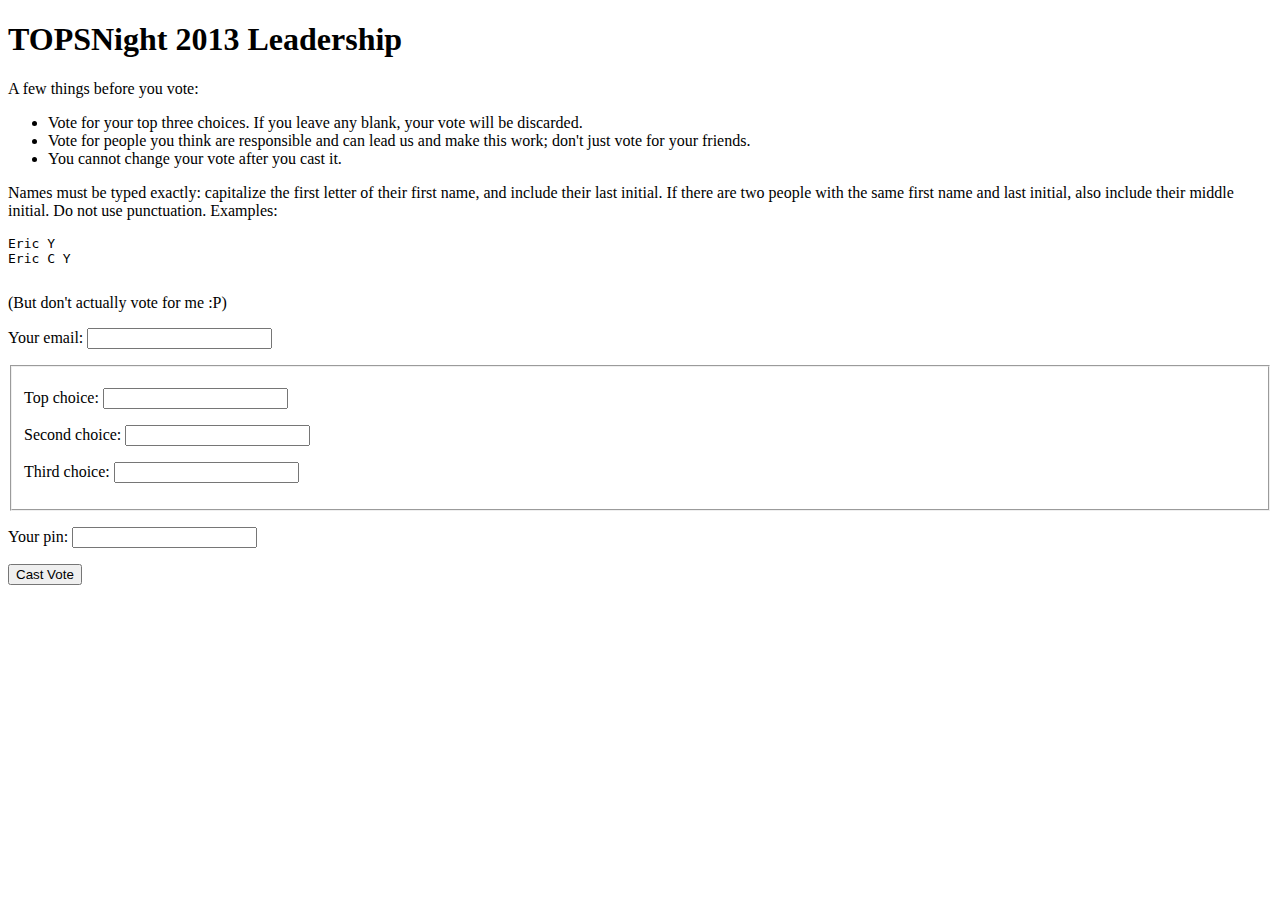
==== index.html @ e337607c "Initial commit" ====
<!DOCTYPE html>
<html>
  <head>
    <title>TOPSNight 2013 Leadership voting</title>
  </head>
  <body>
    <h1>TOPSNight 2013 Leadership</h1>
    <p>A few things before you vote: </p>
    <ul>
      <li>Vote for your top three choices. If you leave any blank, your vote will be discarded.</li>
      <li>Vote for people you think are responsible and can lead us and make this work; don't just vote for your friends.</li>
      <li>You cannot change your vote after you cast it.</li>
    </ul>
    <p>Names must be typed exactly: capitalize the first letter of their first name, and include their last initial. If there are two people with the same first name and last initial, also include their middle initial. Do not use punctuation. Examples: <pre>
Eric Y
Eric C Y
      </pre>(But don't actually vote for me :P)</p>
    <form action="/submit" method="post">
      <p><label>Your email: <input type=email name=emailGiven required></label></p>
      
      <fieldset>
        <p><label>Top choice: <input type="text" name="choice1" required></label></p>
        <p><label>Second choice: <input type="text" name="choice2" required></label></p>
        <p><label>Third choice: <input type="text" name="choice3" required></label></p>
      </fieldset>
      
      <p><label>Your pin: <input type=text name=key required></label></p>
      
      <p><input type="submit" value="Cast Vote"></p>
    
  </body>
</html>
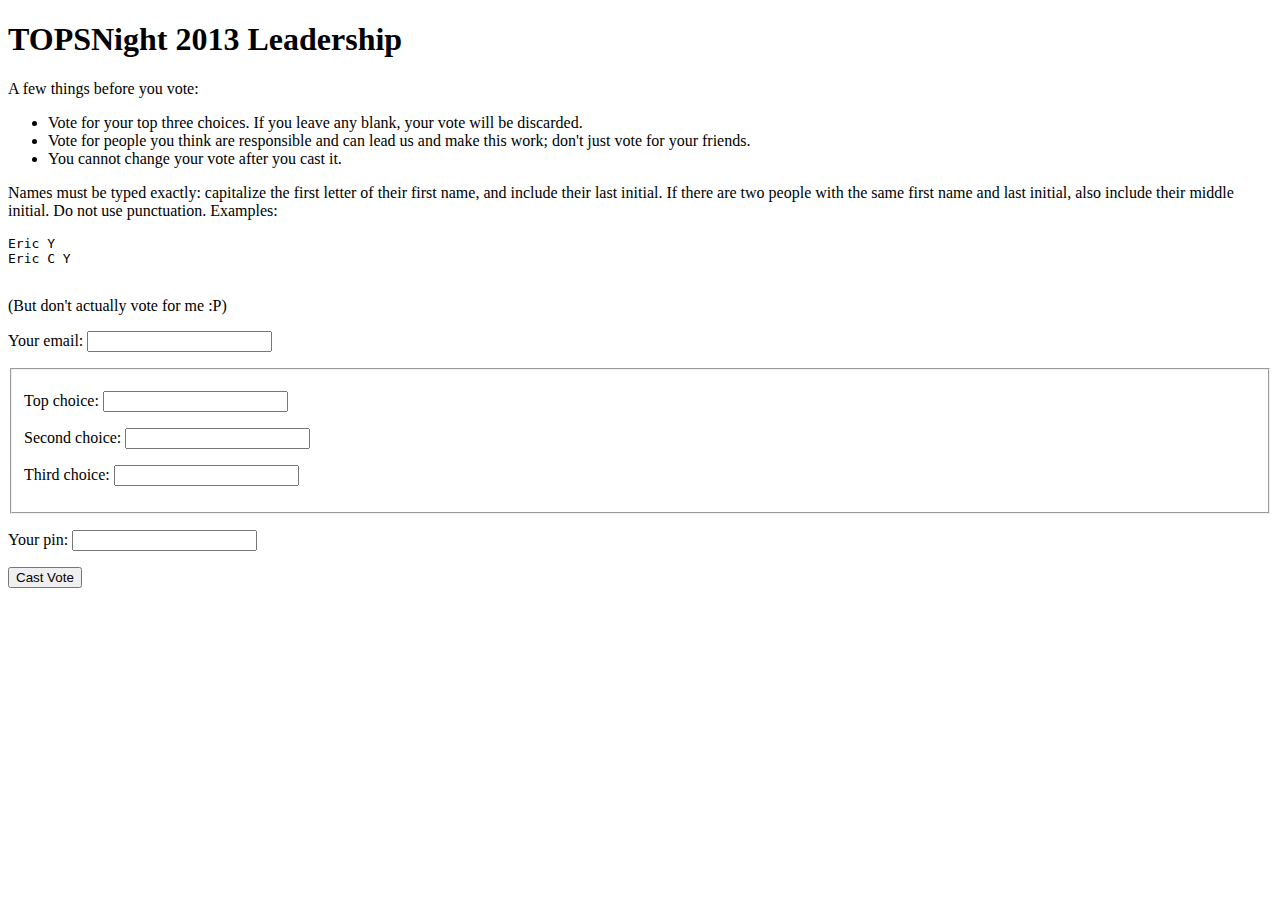
==== commit f0e32979: "Fixed HTML5 validation problems." ====
--- a/index.html
+++ b/index.html
@@ -1,6 +1,7 @@
 <!DOCTYPE html>
 <html>
   <head>
+    <link type="text/css" rel="stylesheet" href="/stylesheets/main.css" />
     <title>TOPSNight 2013 Leadership voting</title>
   </head>
   <body>
@@ -11,10 +12,10 @@
       <li>Vote for people you think are responsible and can lead us and make this work; don't just vote for your friends.</li>
       <li>You cannot change your vote after you cast it.</li>
     </ul>
-    <p>Names must be typed exactly: capitalize the first letter of their first name, and include their last initial. If there are two people with the same first name and last initial, also include their middle initial. Do not use punctuation. Examples: <pre>
+    <p>Names must be typed exactly: capitalize the first letter of their first name, and include their last initial. If there are two people with the same first name and last initial, also include their middle initial. Do not use punctuation. Examples: </p><pre>
 Eric Y
 Eric C Y
-      </pre>(But don't actually vote for me :P)</p>
+      </pre><p>(But don't actually vote for me :P)</p>
     <form action="/submit" method="post">
       <p><label>Your email: <input type=email name=emailGiven required></label></p>
       
@@ -27,6 +28,7 @@
       <p><label>Your pin: <input type=text name=key required></label></p>
       
       <p><input type="submit" value="Cast Vote"></p>
+    </form>
     
   </body>
 </html>
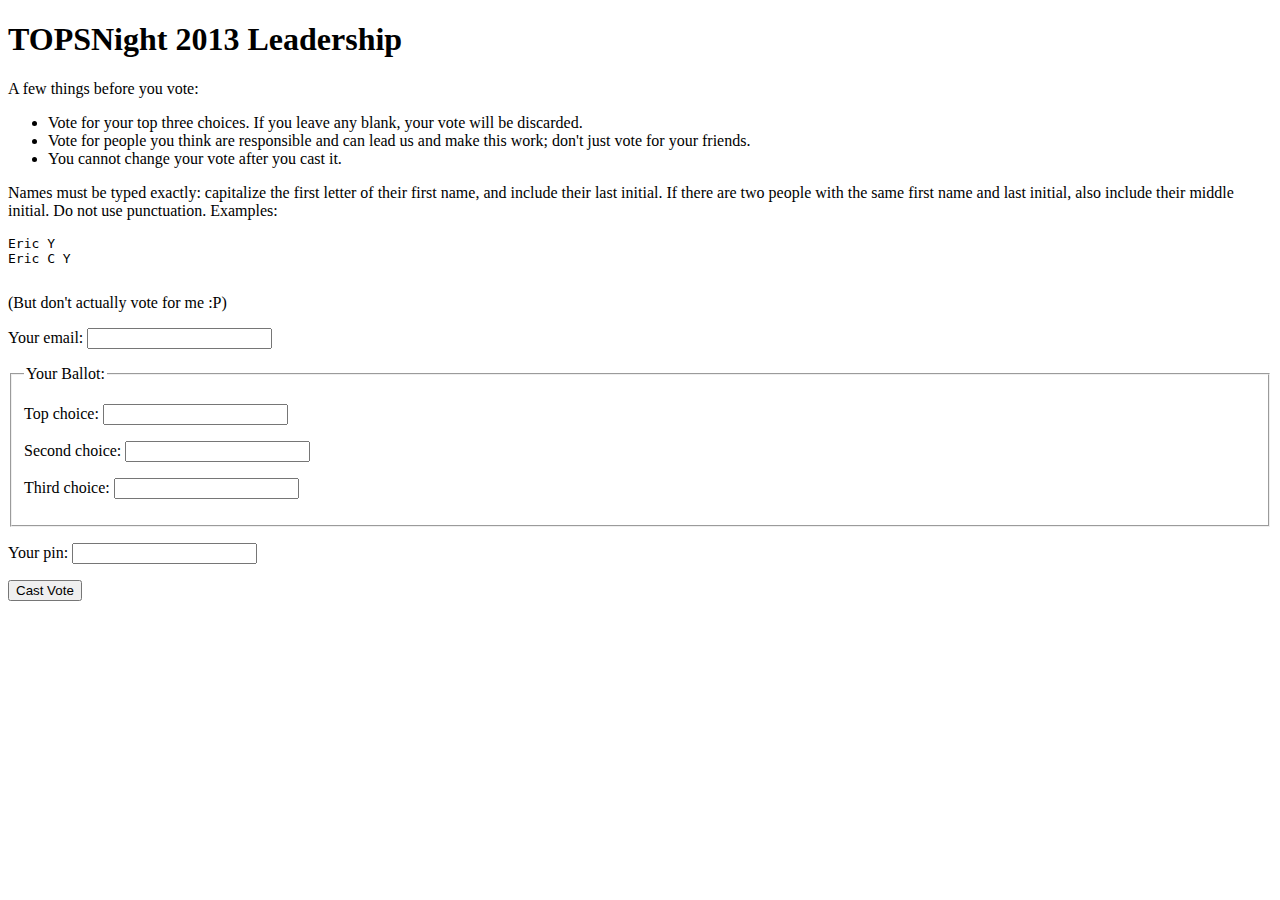
==== commit f26a76fa: "Modified position of <form> tag, added <legend>" ====
--- a/index.html
+++ b/index.html
@@ -2,7 +2,8 @@
 <html>
   <head>
     <link type="text/css" rel="stylesheet" href="/stylesheets/main.css" />
-    <title>TOPSNight 2013 Leadership voting</title>
+    <form action="/submit" method="post">
+     <title>TOPSNight 2013 Leadership voting</title>
   </head>
   <body>
     <h1>TOPSNight 2013 Leadership</h1>
@@ -12,14 +13,15 @@
       <li>Vote for people you think are responsible and can lead us and make this work; don't just vote for your friends.</li>
       <li>You cannot change your vote after you cast it.</li>
     </ul>
-    <p>Names must be typed exactly: capitalize the first letter of their first name, and include their last initial. If there are two people with the same first name and last initial, also include their middle initial. Do not use punctuation. Examples: </p><pre>
+    <p>Names must be typed exactly: capitalize the first letter of their first name, and include their last initial. If there are two people with the same first name and last initial, also include their middle initial. Do not use punctuation. Examples: <pre>
 Eric Y
 Eric C Y
-      </pre><p>(But don't actually vote for me :P)</p>
-    <form action="/submit" method="post">
+      </pre>(But don't actually vote for me :P)</p>
+   
       <p><label>Your email: <input type=email name=emailGiven required></label></p>
       
-      <fieldset>
+     <fieldset>
+     <legend> Your Ballot: </legend>
         <p><label>Top choice: <input type="text" name="choice1" required></label></p>
         <p><label>Second choice: <input type="text" name="choice2" required></label></p>
         <p><label>Third choice: <input type="text" name="choice3" required></label></p>
@@ -28,7 +30,7 @@
       <p><label>Your pin: <input type=text name=key required></label></p>
       
       <p><input type="submit" value="Cast Vote"></p>
-    </form>
     
   </body>
+  </form>
 </html>
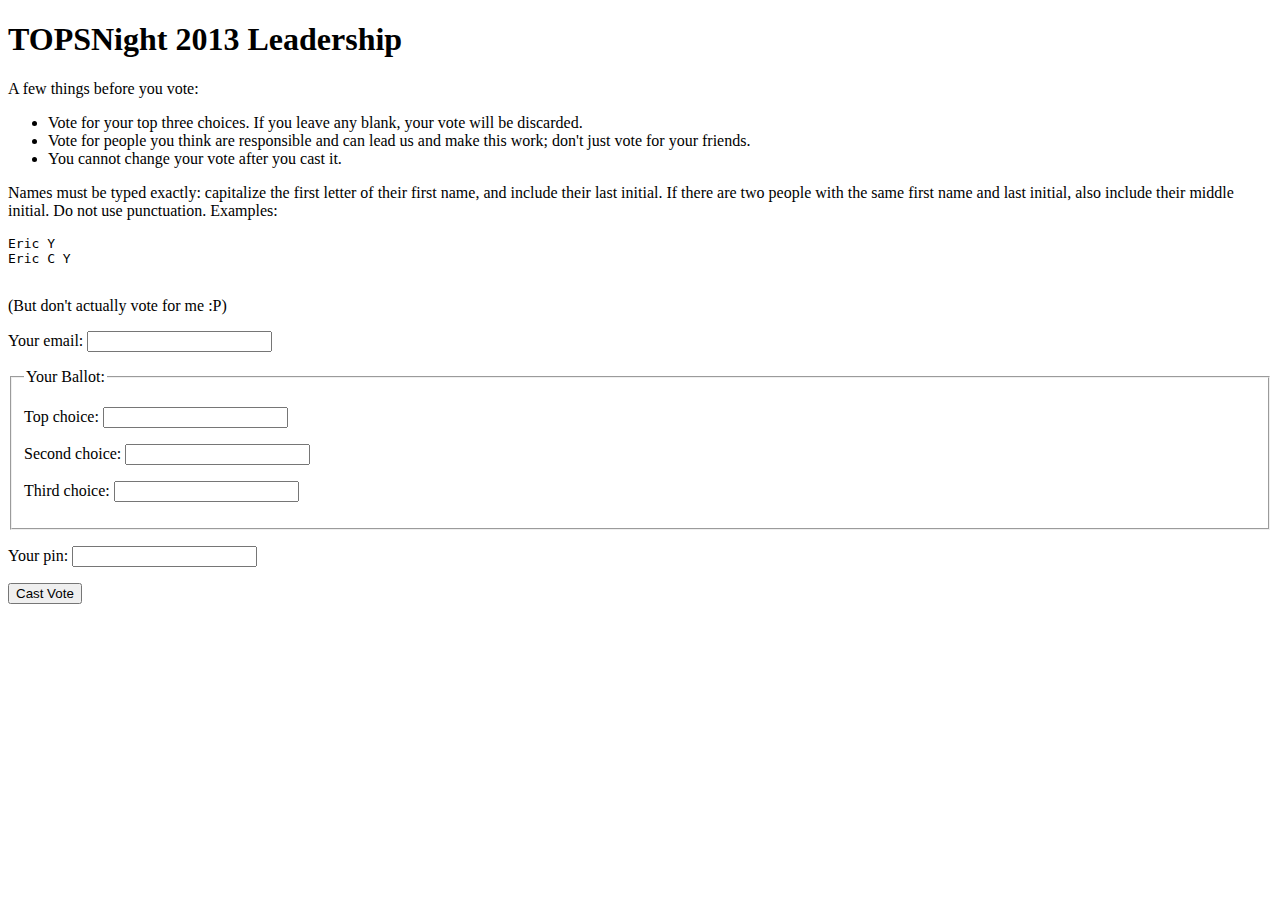
==== commit 79fb2c6d: "merged index.html" ====
--- a/index.html
+++ b/index.html
@@ -2,7 +2,6 @@
 <html>
   <head>
     <link type="text/css" rel="stylesheet" href="/stylesheets/main.css" />
-    <form action="/submit" method="post">
      <title>TOPSNight 2013 Leadership voting</title>
   </head>
   <body>
@@ -13,11 +12,11 @@
       <li>Vote for people you think are responsible and can lead us and make this work; don't just vote for your friends.</li>
       <li>You cannot change your vote after you cast it.</li>
     </ul>
-    <p>Names must be typed exactly: capitalize the first letter of their first name, and include their last initial. If there are two people with the same first name and last initial, also include their middle initial. Do not use punctuation. Examples: <pre>
+    <p>Names must be typed exactly: capitalize the first letter of their first name, and include their last initial. If there are two people with the same first name and last initial, also include their middle initial. Do not use punctuation. Examples: </p><pre>
 Eric Y
 Eric C Y
-      </pre>(But don't actually vote for me :P)</p>
-   
+      </pre><p>(But don't actually vote for me :P)</p>
+    <form action="/submit" method="post">
       <p><label>Your email: <input type=email name=emailGiven required></label></p>
       
      <fieldset>
@@ -30,6 +29,7 @@
       <p><label>Your pin: <input type=text name=key required></label></p>
       
       <p><input type="submit" value="Cast Vote"></p>
+    </form>
     
   </body>
   </form>
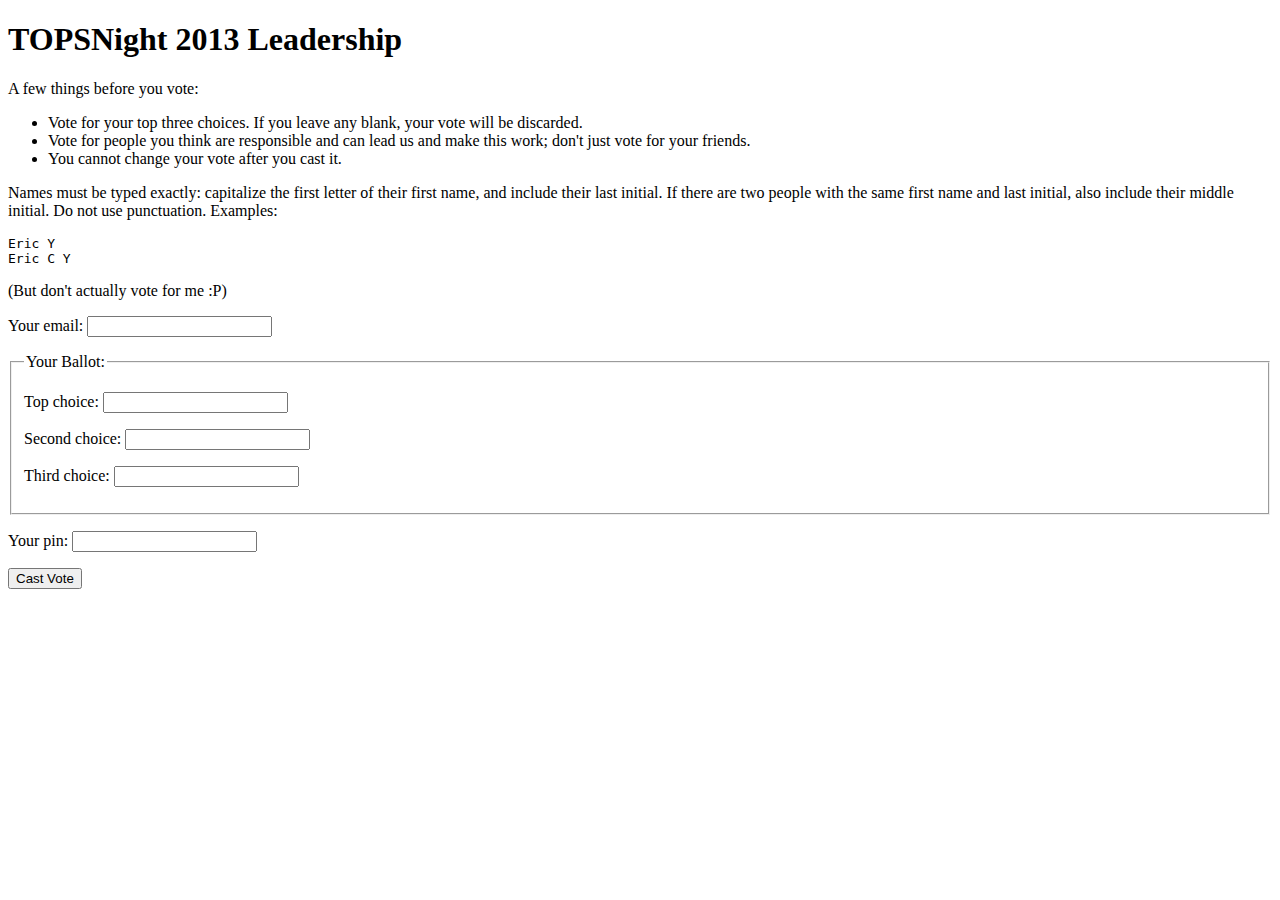
==== commit 872691dd: "Got rid of enters" ====
--- a/index.html
+++ b/index.html
@@ -14,8 +14,7 @@
     </ul>
     <p>Names must be typed exactly: capitalize the first letter of their first name, and include their last initial. If there are two people with the same first name and last initial, also include their middle initial. Do not use punctuation. Examples: </p><pre>
 Eric Y
-Eric C Y
-      </pre><p>(But don't actually vote for me :P)</p>
+Eric C Y</pre><p>(But don't actually vote for me :P)</p>
     <form action="/submit" method="post">
       <p><label>Your email: <input type=email name=emailGiven required></label></p>
       
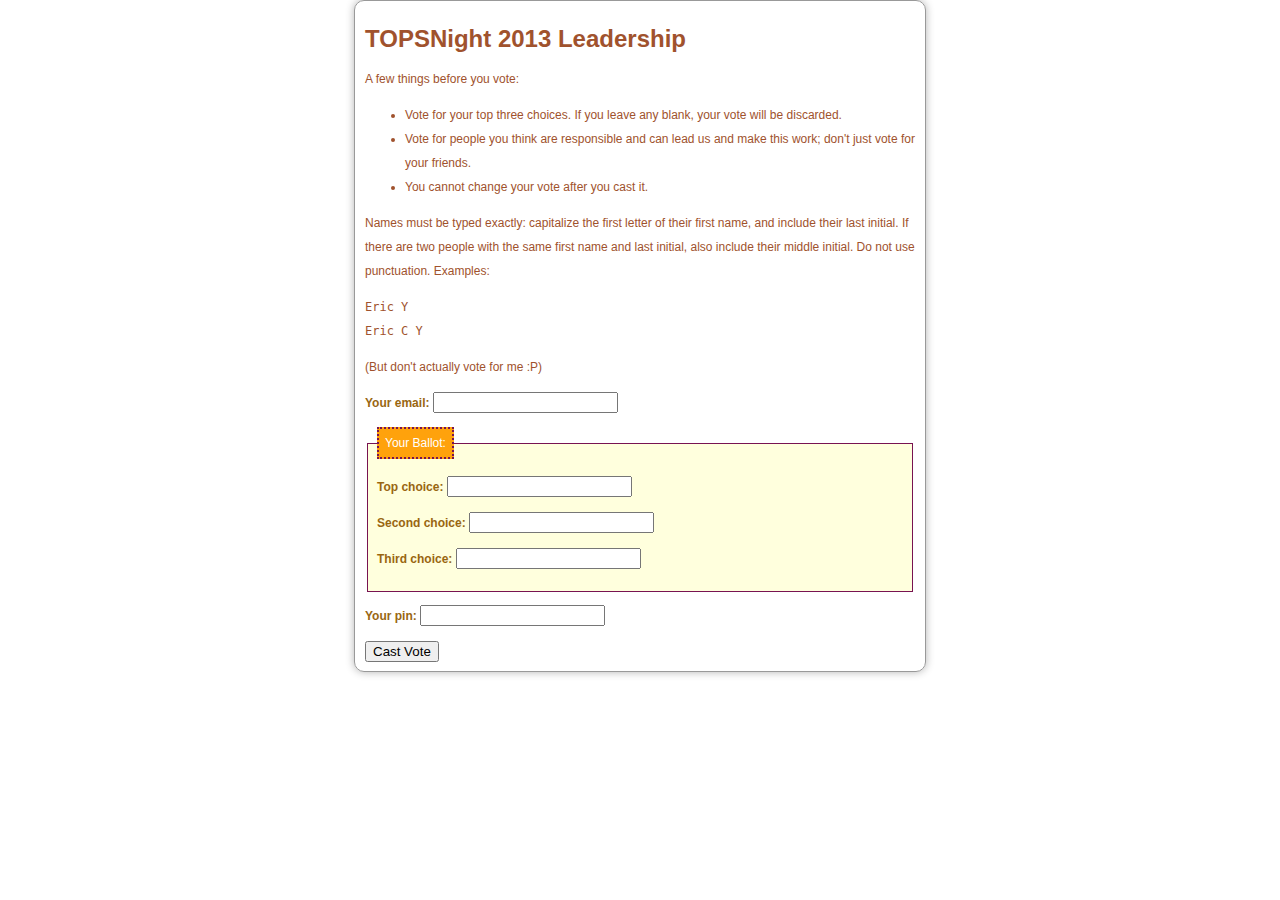
==== commit d20bc8a5: "Re-validated index.html" ====
--- a/index.html
+++ b/index.html
@@ -31,5 +31,4 @@
     </form>
     
   </body>
-  </form>
 </html>
--- a/stylesheets/main.css
+++ b/stylesheets/main.css
@@ -0,0 +1,60 @@
+body    {
+    margin:auto;
+    position:relative;
+    width:550px;
+    height:650px;
+    font-family:"Lucida Grande", "Lucida Sans Unicode", Verdana, Arial, Helvetica, sans-serif;
+    font-size:12px;
+    font-style: bold;
+    line-height: 24px;
+    font-weight: normal;
+    color: #A0522D;
+    text-decoration: none;
+    -webkit-border-radius: 10px;
+    -moz-border-radius: 10px;
+    border-radius: 10px;
+    padding:10px;
+    border: 1px solid #999;
+    border: inset 1px solid #333;
+    -webkit-box-shadow: 0px 0px 8px rgba(0, 0, 0, 0.3);
+    -moz-box-shadow: 0px 0px 8px rgba(0, 0, 0, 0.3);
+    box-shadow: 0px 0px 8px rgba(0, 0, 0, 0.3);
+}
+textarea#feedback {
+    width:375px;
+    height:150px;
+}
+textarea.message {
+    display:block;
+}
+input.submit:hover {
+    background:#fff;
+    color:#09C;
+}
+textarea:focus, input:focus {
+    border: 1px solid #09C;
+}
+
+.submit input
+{
+    margin-left: 4.5em;
+}
+fieldset
+{
+    border: 1px solid #781351;
+    background: #FFFFDD;
+    width: 20em
+    position: relative;
+}
+legend
+{
+    color: #fff;
+    background: #ffa20c;
+    border: 2px dotted #781351;
+    padding: 2px 6px
+}
+label {
+color: #996611;
+font-weight: bold;
+display: block;
+}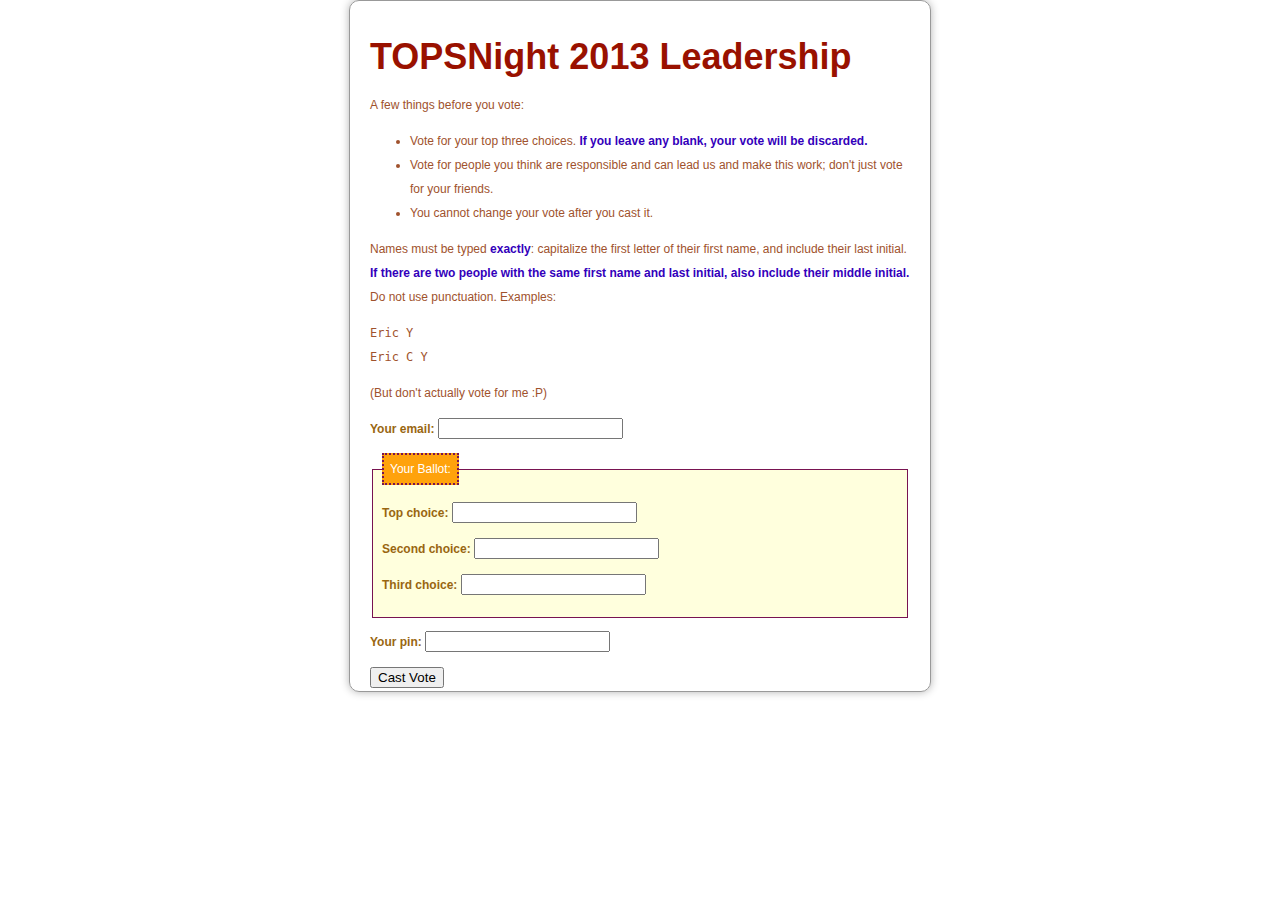
==== commit 374cc80c: "(Re-)tried linking main.css and index.html" ====
--- a/index.html
+++ b/index.html
@@ -1,18 +1,18 @@
 <!DOCTYPE html>
 <html>
   <head>
-    <link type="text/css" rel="stylesheet" href="/stylesheets/main.css" />
+    <link type="text/css" rel="stylesheet" href="stylesheets/main.css" />
      <title>TOPSNight 2013 Leadership voting</title>
   </head>
   <body>
     <h1>TOPSNight 2013 Leadership</h1>
     <p>A few things before you vote: </p>
     <ul>
-      <li>Vote for your top three choices. If you leave any blank, your vote will be discarded.</li>
+      <li>Vote for your top three choices. <em> If you leave any blank, your vote will be discarded.</em></li>
       <li>Vote for people you think are responsible and can lead us and make this work; don't just vote for your friends.</li>
       <li>You cannot change your vote after you cast it.</li>
     </ul>
-    <p>Names must be typed exactly: capitalize the first letter of their first name, and include their last initial. If there are two people with the same first name and last initial, also include their middle initial. Do not use punctuation. Examples: </p><pre>
+    <p>Names must be typed <em>exactly</em>: capitalize the first letter of their first name, and include their last initial. <em>If there are two people with the same first name and last initial, also include their middle initial.</em> Do not use punctuation. Examples: </p><pre>
 Eric Y
 Eric C Y</pre><p>(But don't actually vote for me :P)</p>
     <form action="/submit" method="post">
--- a/stylesheets/main.css
+++ b/stylesheets/main.css
@@ -1,7 +1,7 @@
-body    {
+body {
     margin:auto;
     position:relative;
-    width:550px;
+    width:540px;
     height:650px;
     font-family:"Lucida Grande", "Lucida Sans Unicode", Verdana, Arial, Helvetica, sans-serif;
     font-size:12px;
@@ -13,12 +13,21 @@
     -webkit-border-radius: 10px;
     -moz-border-radius: 10px;
     border-radius: 10px;
-    padding:10px;
+    padding:20px;
     border: 1px solid #999;
     border: inset 1px solid #333;
     -webkit-box-shadow: 0px 0px 8px rgba(0, 0, 0, 0.3);
     -moz-box-shadow: 0px 0px 8px rgba(0, 0, 0, 0.3);
     box-shadow: 0px 0px 8px rgba(0, 0, 0, 0.3);
+}
+em {
+    font-style: normal;
+    font-weight: bold;
+    color: #3300BB;
+}
+h1 {
+    color:#991100;
+    font-size: 36px;
 }
 textarea#feedback {
     width:375px;
@@ -32,12 +41,7 @@
     color:#09C;
 }
 textarea:focus, input:focus {
-    border: 1px solid #09C;
-}
-
-.submit input
-{
-    margin-left: 4.5em;
+    border: 1px solid #00CC99;
 }
 fieldset
 {
@@ -46,15 +50,15 @@
     width: 20em
     position: relative;
 }
-legend
+fieldset legend
 {
     color: #fff;
     background: #ffa20c;
     border: 2px dotted #781351;
-    padding: 2px 6px
+    padding: 2px 6px;
 }
 label {
-color: #996611;
-font-weight: bold;
-display: block;
-}+    color: #996611;
+    font-weight: bold;
+    display: block;
+}
